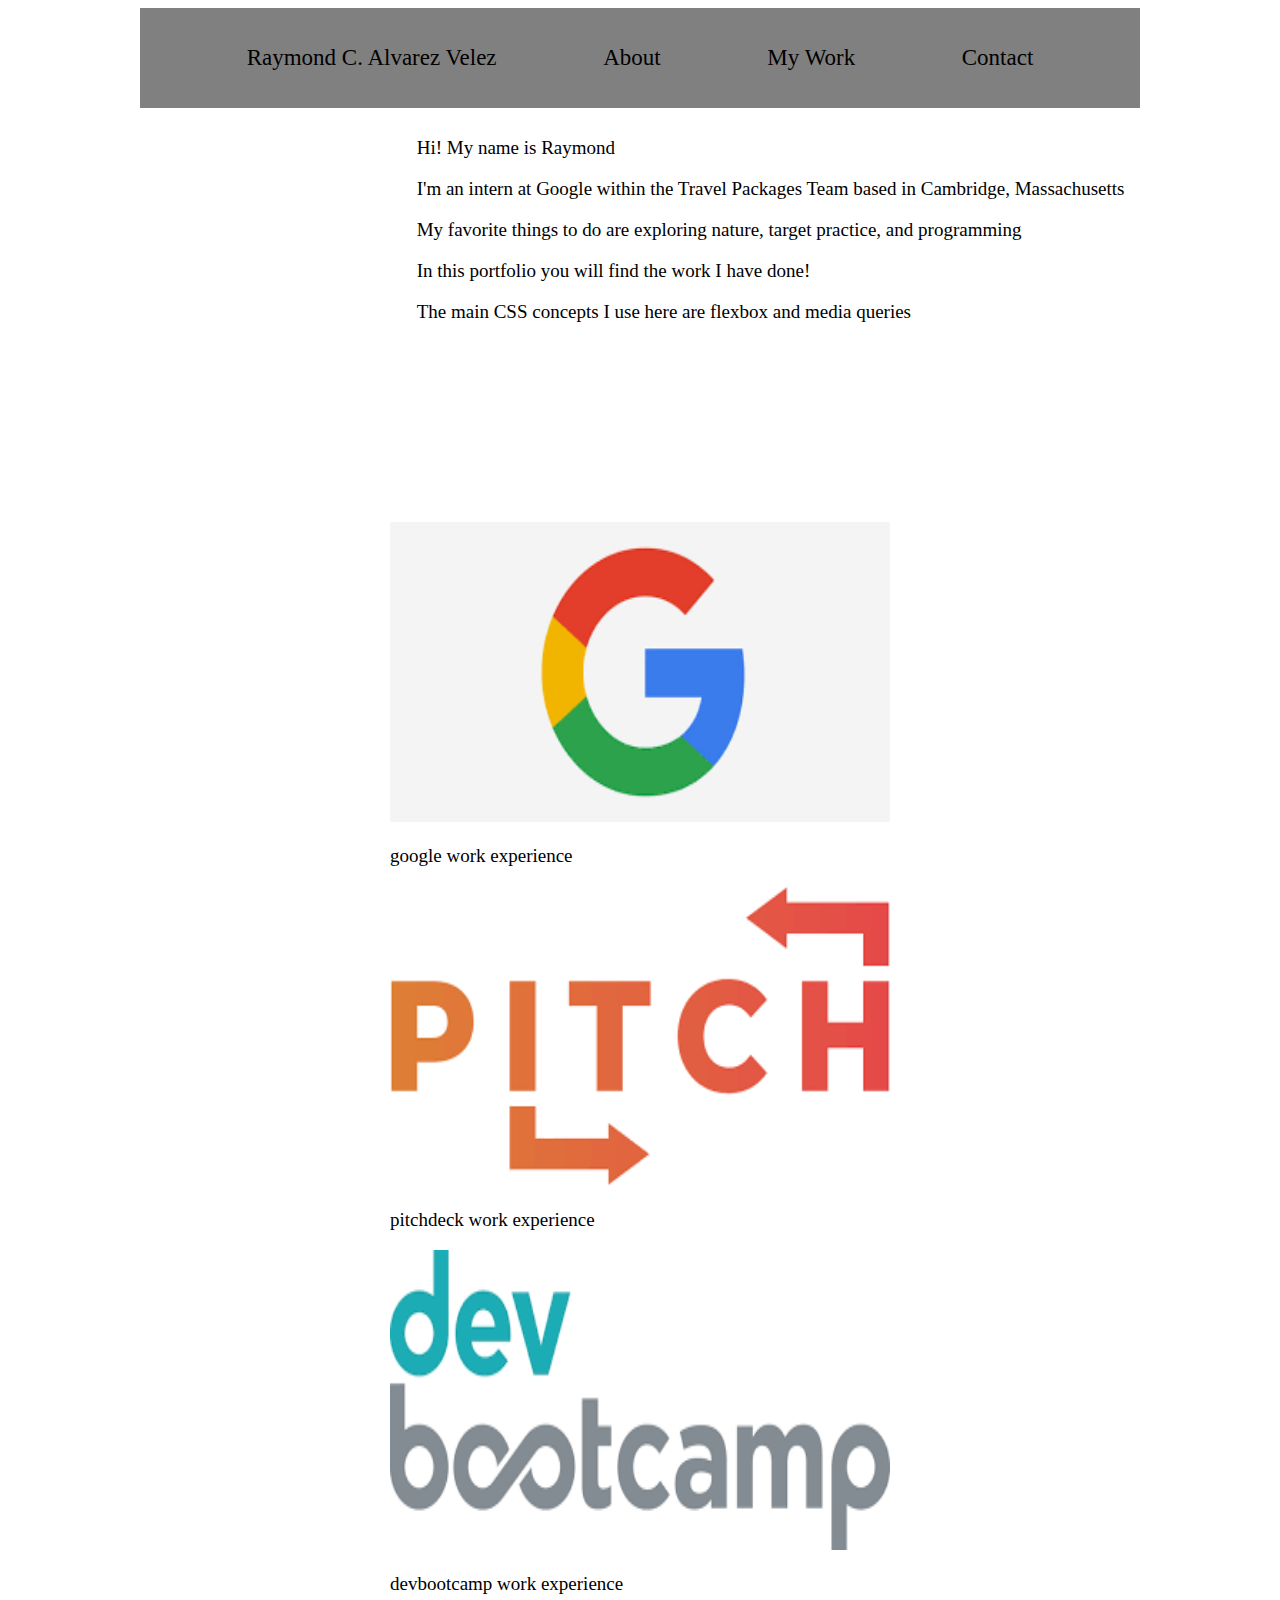
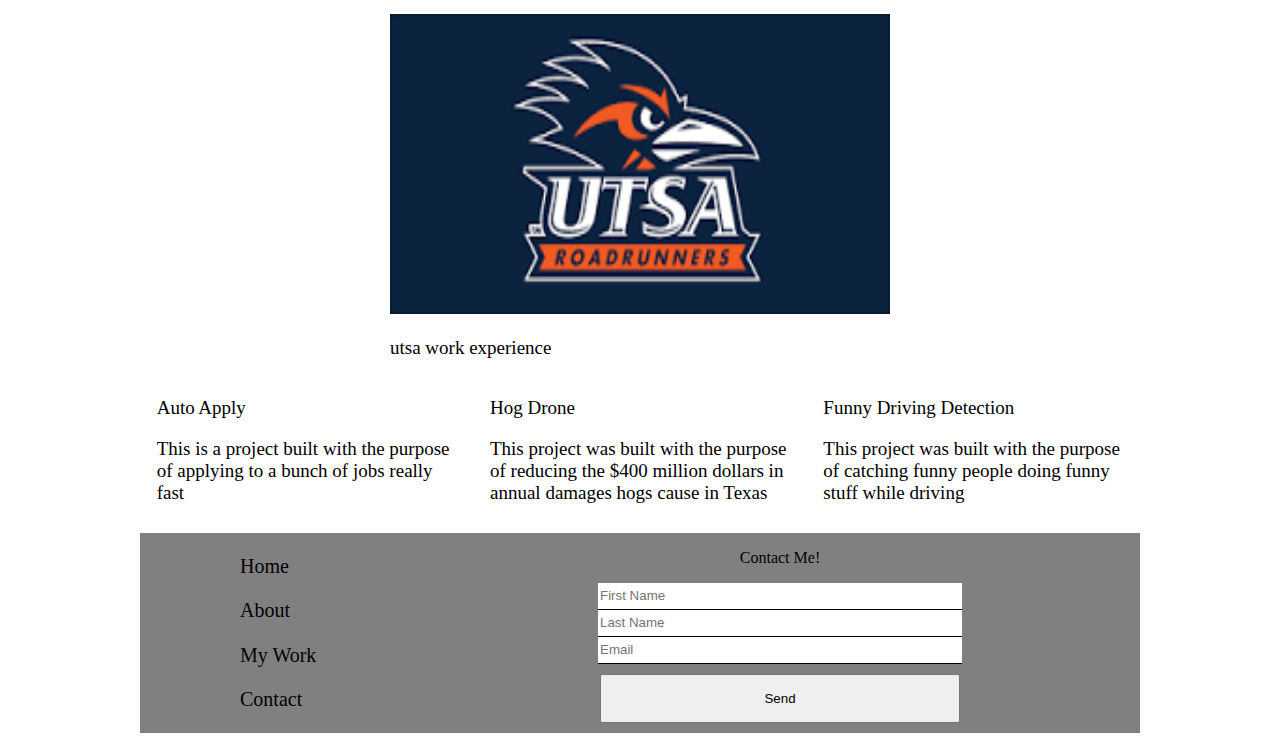
==== walkthroughs/week-2-web-development/examples/stanley/src/main/webapp/index.html @ bbfe1406 "Beautify and auto format" ====
<!DOCTYPE html>
<html lang="en" dir="ltr">

<head>
  <meta charset="utf-8">
  <link rel="stylesheet" href="style.css">
  <script src="https://ajax.googleapis.com/ajax/libs/jquery/3.5.1/jquery.min.js"></script>
  <script type="text/javascript" src="script.js"></script>
  <title>Raymond's Portfolio</title>
</head>

<body>
  <div class="header-container">
    <a class="header-item" href="#home">Raymond C. Alvarez Velez</a>
    <a class="header-item" href="#about" onclick="animateScrollTop('about-container')">About</a>
    <a class="header-item" href="#work" onclick="animateScrollTop('work-container')">My Work</a>
    <a class="header-item" href="#contact" onclick="animateScrollTop('footer-container')">Contact</a>
  </div>
  <div class="content-container">
    <div class="about-container">
      <div class="image">
        <img src="images/stanley-11.jpg" alt="">
      </div>
      <div class="description">
        <p>Hi! My name is Raymond</p>
        <p>I'm an intern at Google within the Travel Packages Team based in Cambridge, Massachusetts</p>
        <p>My favorite things to do are exploring nature, target practice, and programming</p>
        <p>In this portfolio you will find the work I have done!</p>
        <p>The main CSS concepts I use here are flexbox and media queries</p>
      </div>
    </div>
    <div class="work-container">
      <div class="jobs-container">
        <div class="work">
          <div class="image">
            <img src="images/google-logo.png" alt="">
          </div>
          <div class="description">
            <p>google work experience</p>
          </div>
        </div>
        <div class="work">
          <div class="image">
            <img src="images/pitchdeck.png" alt="">
          </div>
          <div class="description">
            <p>pitchdeck work experience</p>
          </div>
        </div>
        <div class="work">
          <div class="image">
            <img src="images/devbootcamp.png" alt="">
          </div>
          <div class="description">
            <p>devbootcamp work experience</p>
          </div>
        </div>
        <div class="work">
          <div class="image">
            <img src="images/utsa.png" alt="">
          </div>
          <div class="description">
            <p>utsa work experience</p>
          </div>
        </div>
      </div>
      <div class="projects-container">
        <div class="description">
          <p>Auto Apply</p>
          <p>This is a project built with the purpose of applying to a bunch of jobs really fast</p>
        </div>
        <div class="description">
          <p>Hog Drone</p>
          <p>This project was built with the purpose of reducing the $400 million dollars in annual damages hogs cause in Texas</p>
        </div>
        <div class="description">
          <p>Funny Driving Detection</p>
          <p>This project was built with the purpose of catching funny people doing funny stuff while driving</p>
        </div>
      </div>
    </div>
    <div class="projects-container">
      <div class="description"></div>
      <div class="description"></div>
      <div class="description"></div>
    </div>
  </div>
  </div>
  <div class="footer-container">
    <div class="column1">
      <a class="footer-item" href="#home" onclick="animateScrollTop('about-container')">Home</a>
      <a class="footer-item" href="#about" onclick="animateScrollTop('about-container')">About</a>
      <a class="footer-item" href="#work" onclick="animateScrollTop('work-container')">My Work</a>
      <a class="footer-item" href="#contact">Contact</a>
    </div>
    <div class="column2">
      <p>Contact Me!</p>
      <input type="text" name="" placeholder="First Name">
      <input type="text" name="" placeholder="Last Name">
      <input type="text" name="" placeholder="Email">
      <button type="button" name="button">Send</button>
    </div>
  </div>
</body>
</html>
---- walkthroughs/week-2-web-development/examples/stanley/src/main/webapp/style.css ----
input {
  border-bottom: solid 1px;
  border-left: none;
  border-right: none;
  border-top: none;
  height: 30px;
  outline: none;
  width: 50%;
}

button {
  height: 60px;
  margin-bottom: 10px;
  margin-top: 10px;
  width: 50%;
}

.about-container .description p {
  margin-left: 30px;
}

.work-container {
  display: flex;
  flex-direction: column;
  justify-content: space-around;
  margin-bottom: 10px;
  margin-top: 100px;
  width: 100%;
}

.jobs-container {
  display: flex;
  flex-direction: column;
}

.jobs-container .work {
  margin-right: auto;
  margin-left: auto;
}

.work img {
  max-width: 500px;
  min-height: 300px;
  min-width: 200px;
}

.projects-container {
  display: flex;
  justify-content: space-around;
}

.projects-container div {
  width: 30%;
}

.about-container img {
  height: auto;
  max-width: 500px;
  min-height: 300px;
  min-width: 200px;
  width: 100%;
}

img {
  height: auto;
  min-height: 300px;
  min-width: 300px;
  width: 100%;
}

.header-container {
  align-items: center;
  background-color: grey;
  display: flex;
  height: 100px;
  justify-content: space-evenly;
  margin-bottom: 10px;
  margin-right: auto;
  margin-left: auto;
  max-width: 1000px;
  width: 100%;
}

.header-item {
  color: black;
  font-size: 23px;
  text-decoration: none;
}

.content-container {
  display: flex;
  flex-direction: column;
  max-width: 1000px;
  margin-left: auto;
  margin-right: auto;
  width: 100%;
}

.about-container {
  display: flex;
  flex-direction: row;
  justify-content: space-around;
  width: 100%;
}

.description p {
  font-size: 19px;
}

.footer-container {
  background-color: grey;
  display: flex;
  height: 200px;
  margin-left: auto;
  margin-right: auto;
  max-width: 1000px;
  width: 100%;
}

.column1 {
  align-items: left;
  display: flex;
  flex-direction: column;
  justify-content: space-evenly;
  width: 20%;
}

.column1 a {
  color: black;
  font-size: 20px;
  margin-left: 100px;
  text-decoration: none;
}

.column1 a:hover {
  text-decoration: underline;
}

.column2 {
  align-items: center;
  display: flex;
  flex-direction: column;
  justify-content: space-evenly;
  margin-left: 100px;
  width: 80%;
}

/* @media screen and (min-width: 600px) {} */
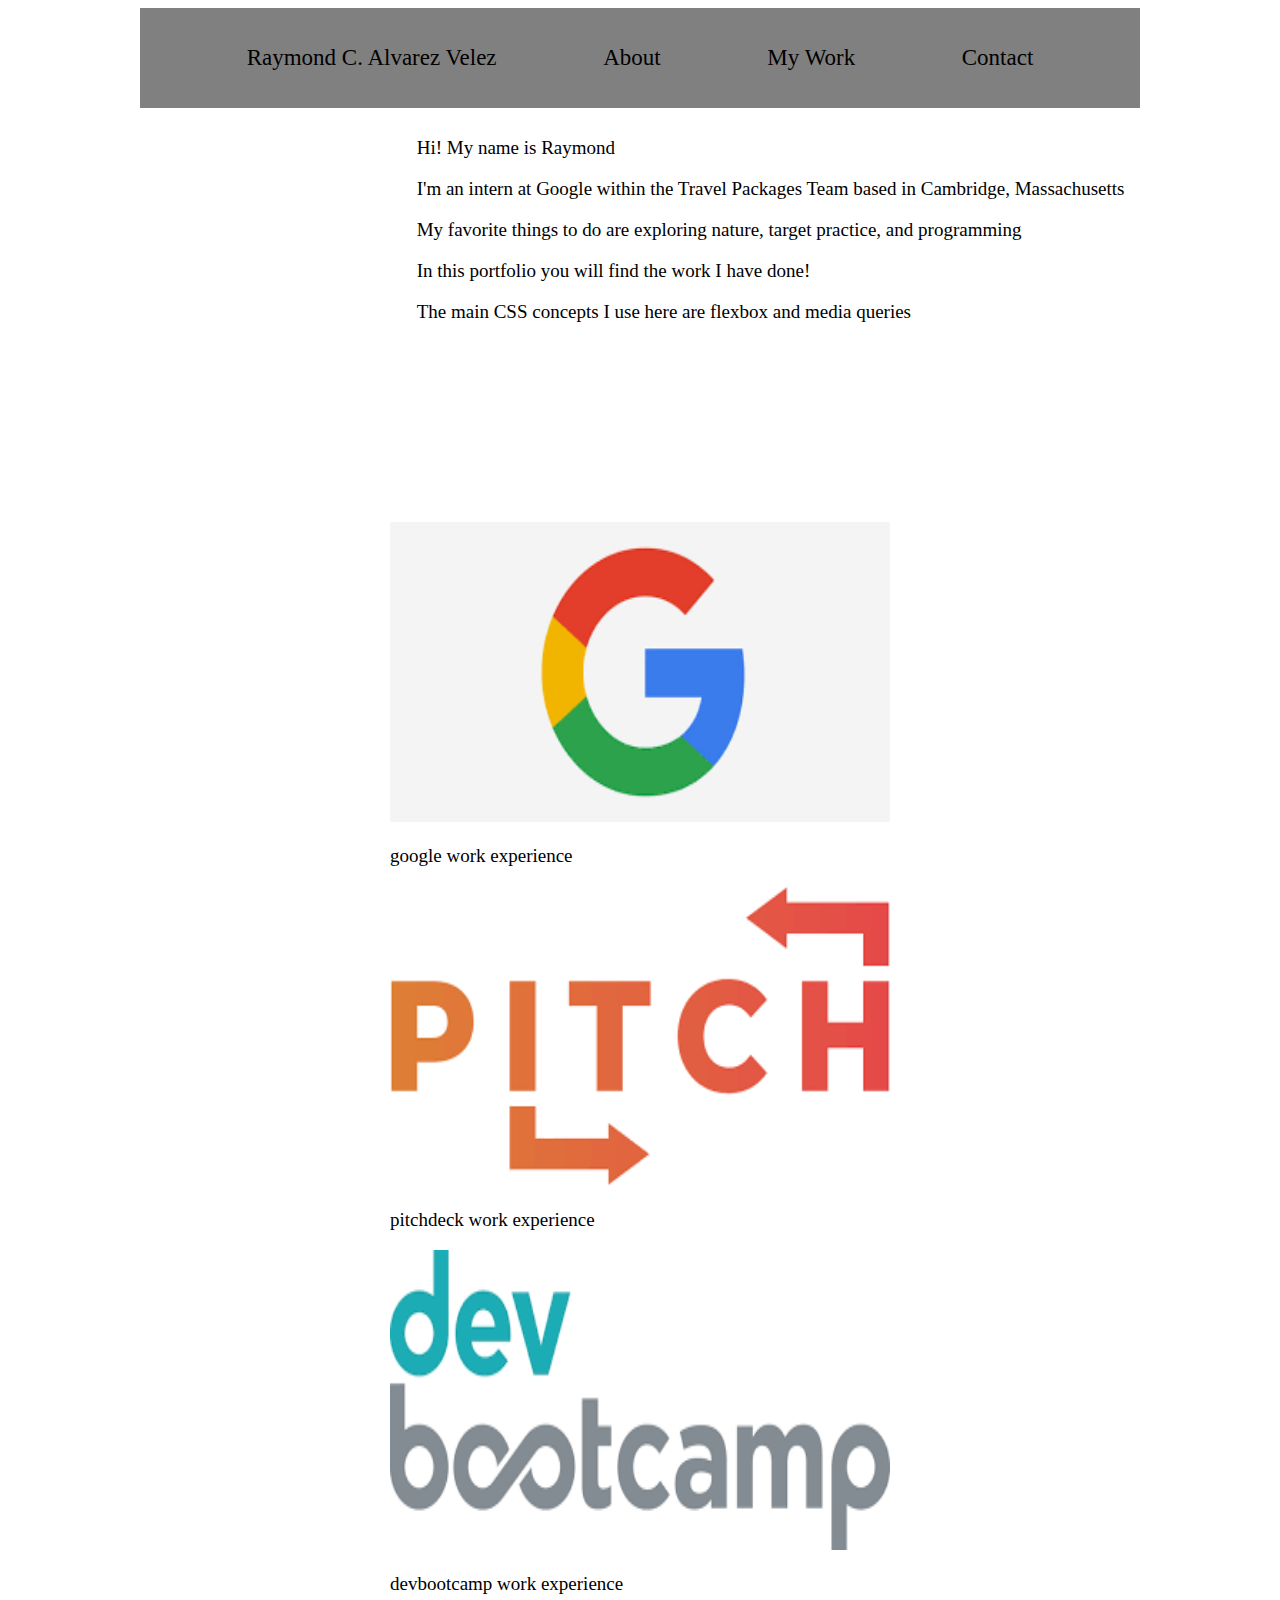
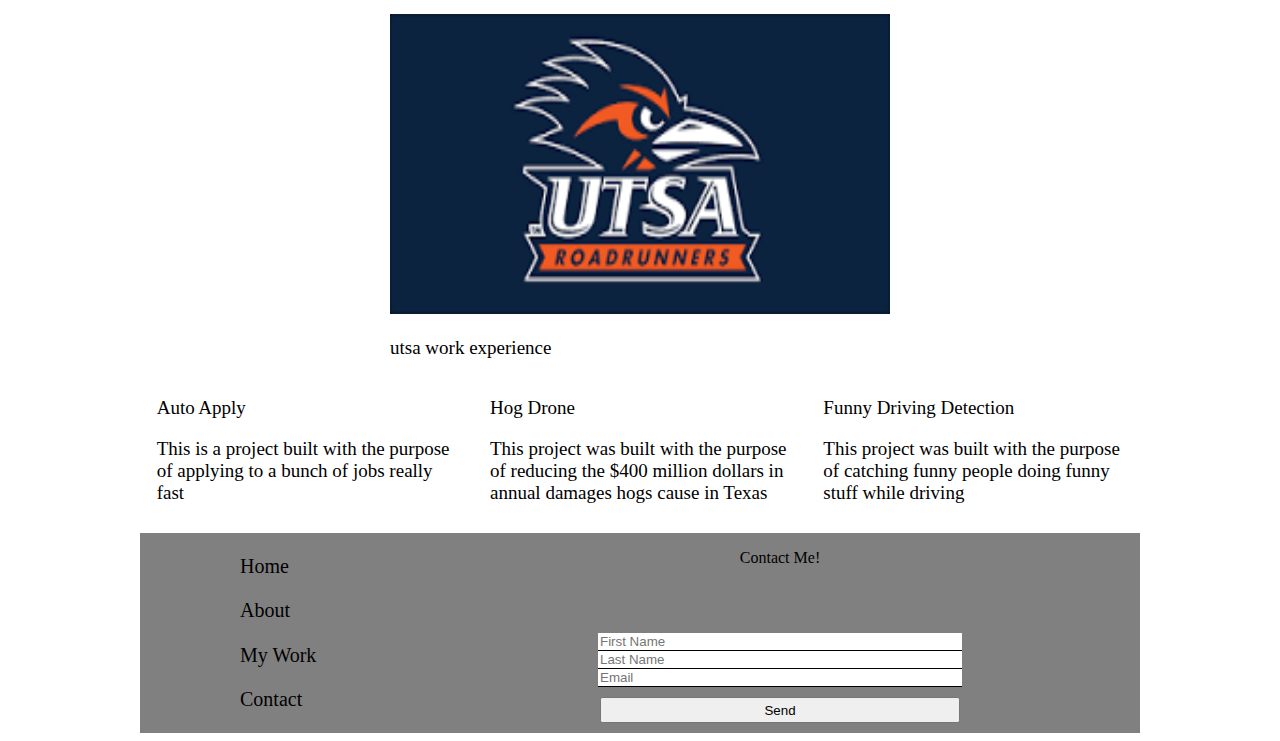
==== commit d712fc7d: "Address issues of formatting" ====
--- a/walkthroughs/week-2-web-development/examples/stanley/src/main/webapp/index.html
+++ b/walkthroughs/week-2-web-development/examples/stanley/src/main/webapp/index.html
@@ -95,10 +95,11 @@
     </div>
     <div class="column2">
       <p>Contact Me!</p>
+      <p class="form-message">We'll be in touch!</p>
       <input type="text" name="" placeholder="First Name">
       <input type="text" name="" placeholder="Last Name">
       <input type="text" name="" placeholder="Email">
-      <button type="button" name="button">Send</button>
+      <button type="button" name="button" onclick="message()">Send</button>
     </div>
   </div>
 </body>
--- a/walkthroughs/week-2-web-development/examples/stanley/src/main/webapp/style.css
+++ b/walkthroughs/week-2-web-development/examples/stanley/src/main/webapp/style.css
@@ -145,4 +145,8 @@
   width: 80%;
 }
 
+.form-message{
+  visibility: hidden;
+}
+
 /* @media screen and (min-width: 600px) {} */
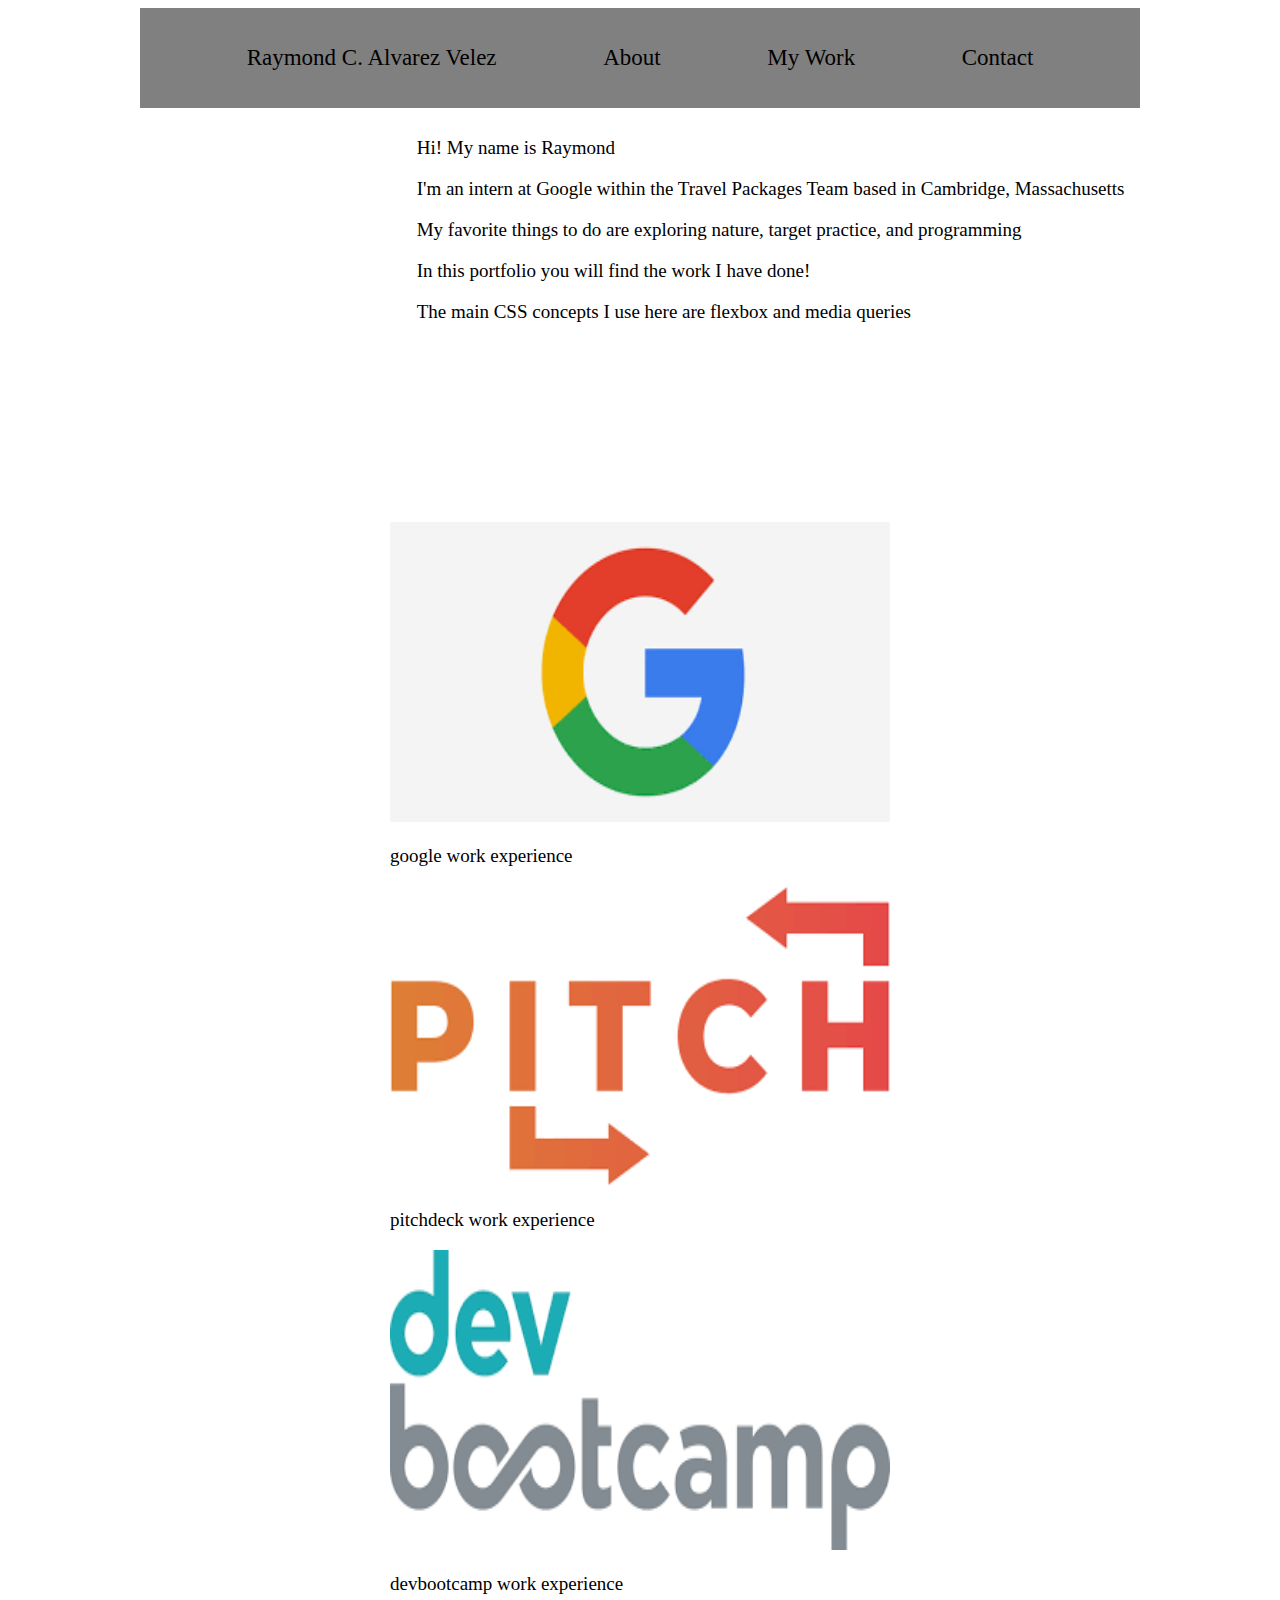
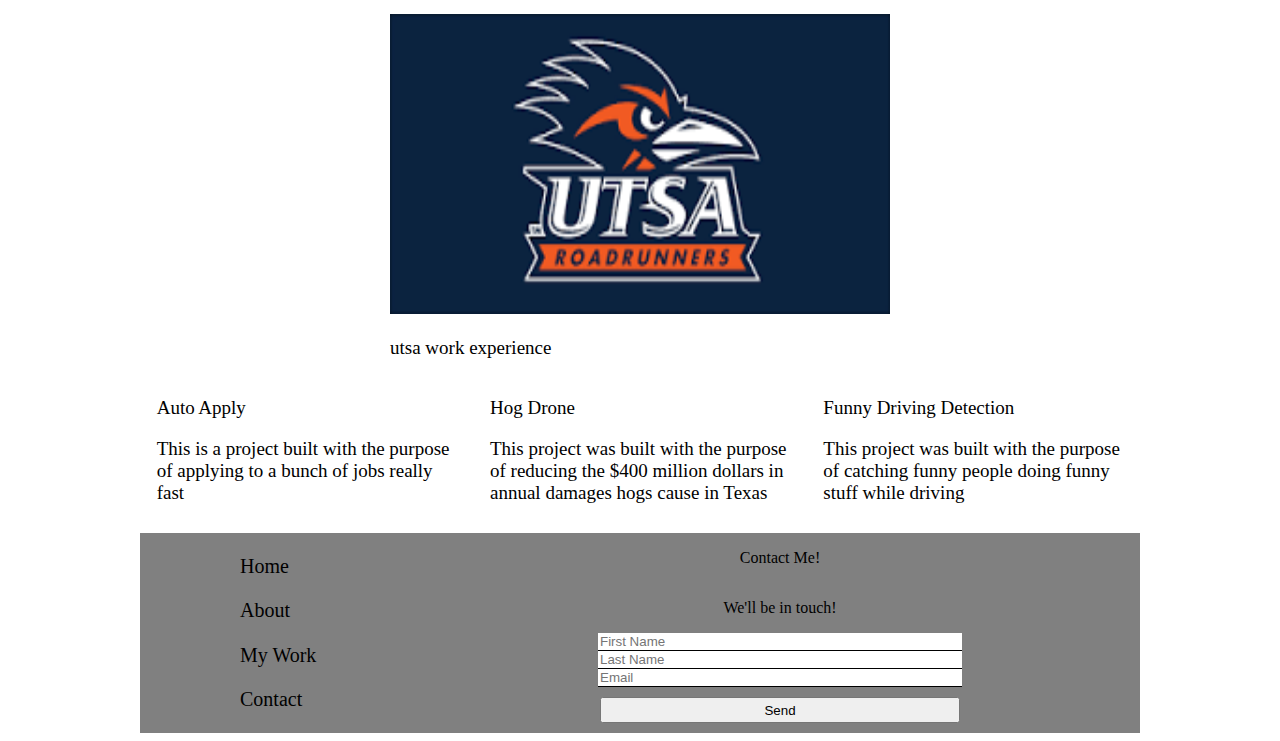
==== commit 3e7997cb: "Merge branch 'RCAVelez-JobsContainer' into RCAVelez-formButtonAction" ====
--- a/walkthroughs/week-2-web-development/examples/stanley/src/main/webapp/index.html
+++ b/walkthroughs/week-2-web-development/examples/stanley/src/main/webapp/index.html
@@ -103,4 +103,5 @@
     </div>
   </div>
 </body>
+
 </html>
--- a/walkthroughs/week-2-web-development/examples/stanley/src/main/webapp/style.css
+++ b/walkthroughs/week-2-web-development/examples/stanley/src/main/webapp/style.css
@@ -145,8 +145,4 @@
   width: 80%;
 }
 
-.form-message{
-  visibility: hidden;
-}
-
 /* @media screen and (min-width: 600px) {} */
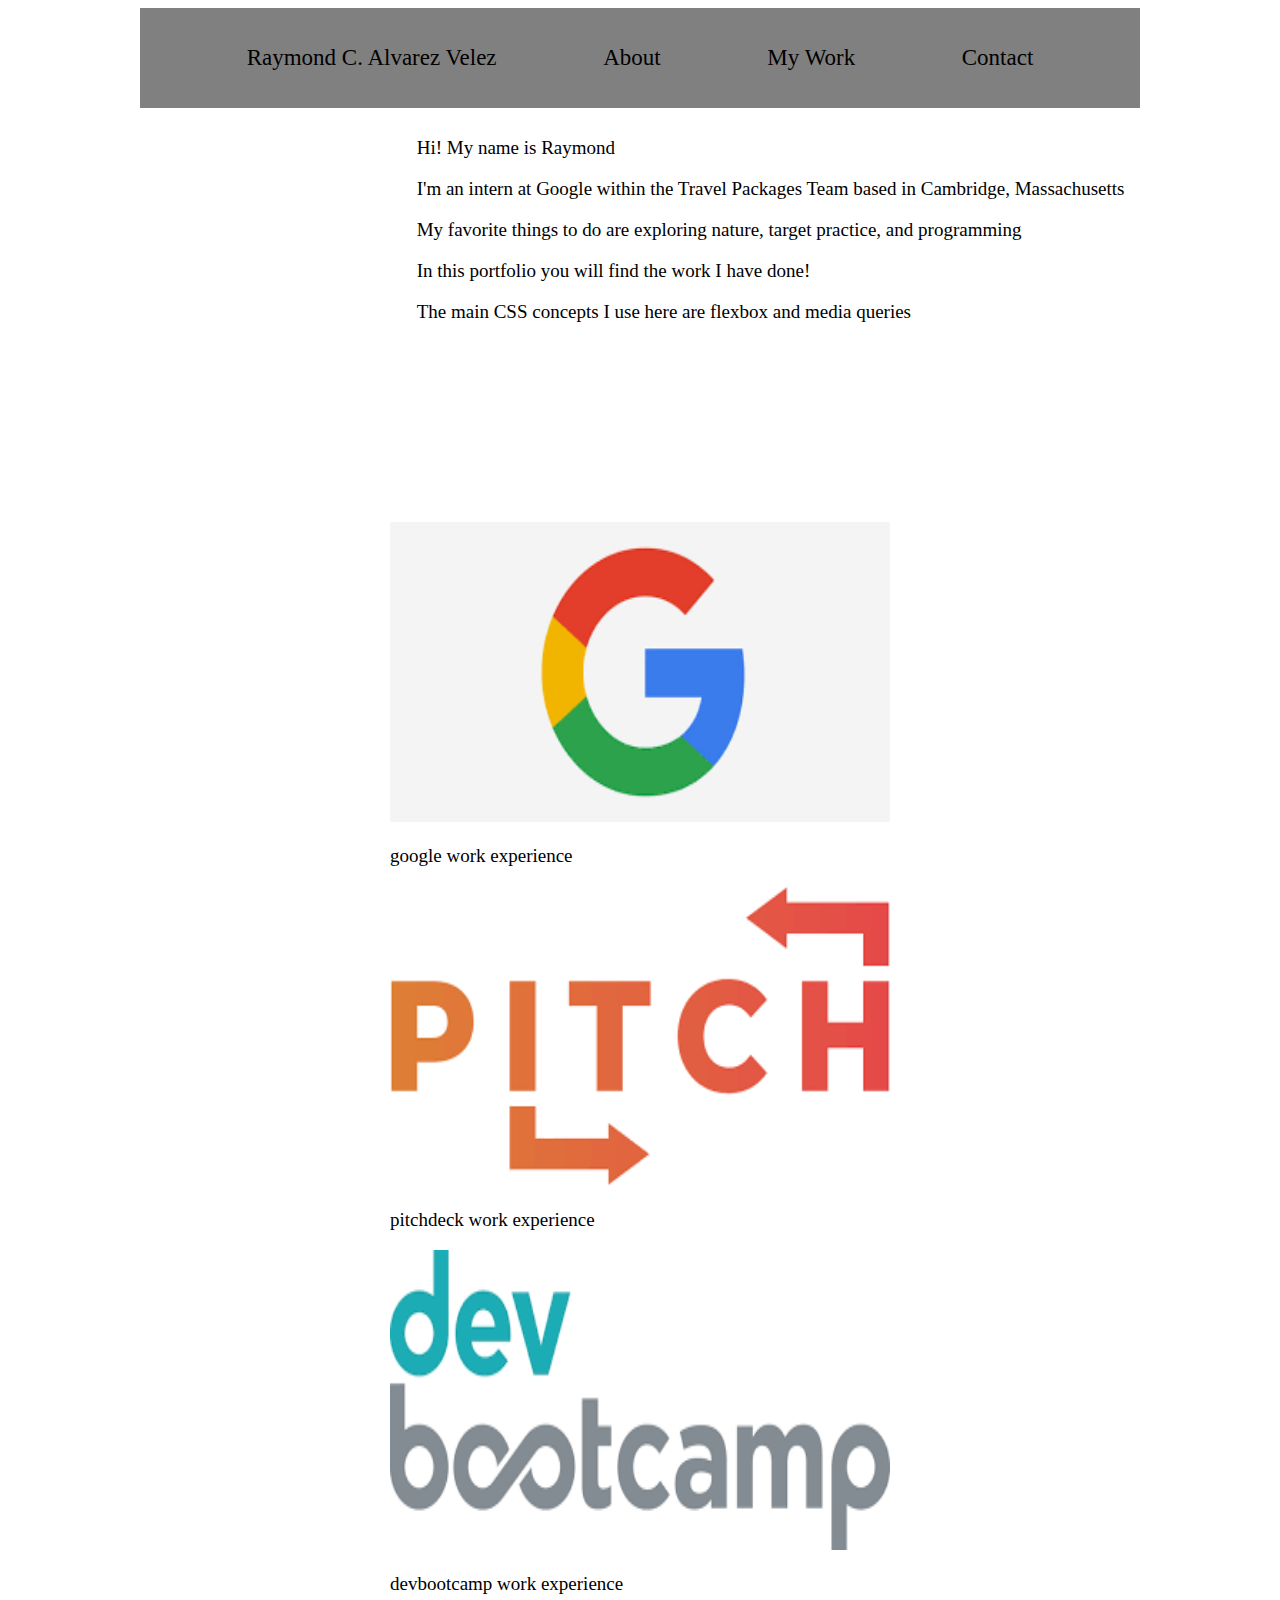
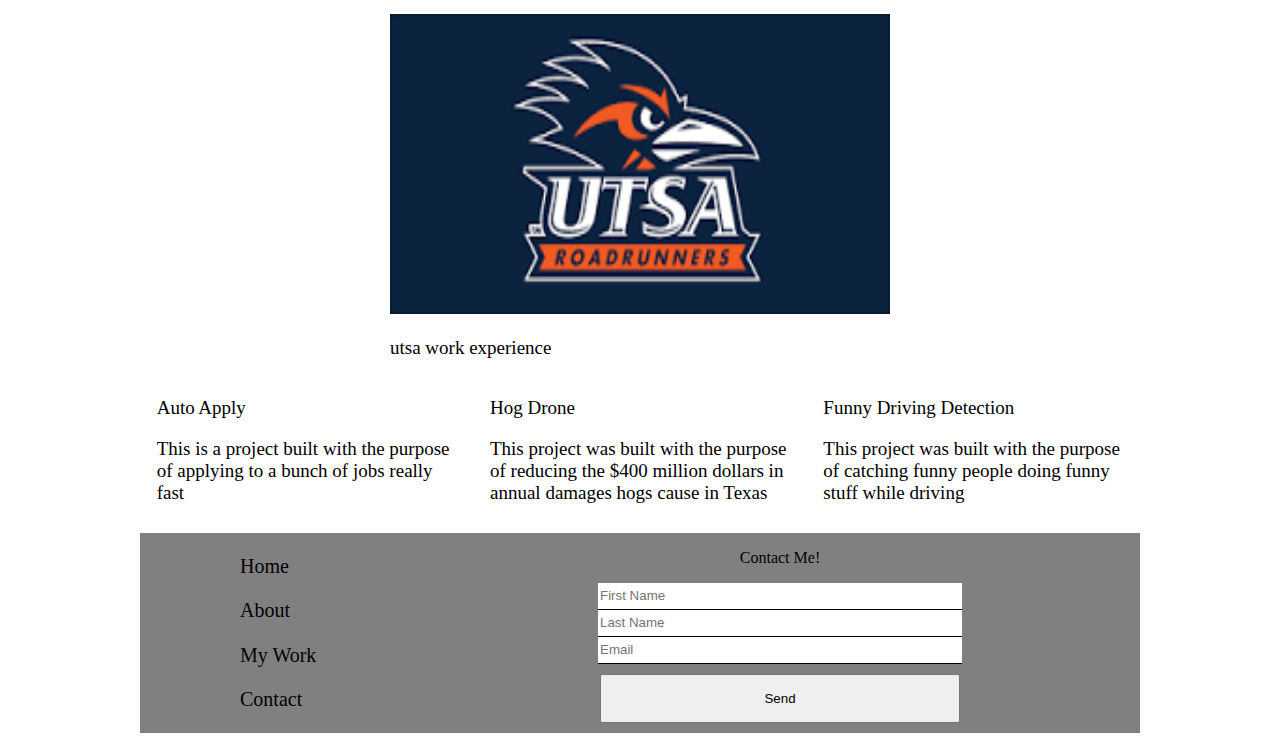
==== commit ef230e35: "Revert "Make form button reveal message when clicked"" ====
--- a/walkthroughs/week-2-web-development/examples/stanley/src/main/webapp/index.html
+++ b/walkthroughs/week-2-web-development/examples/stanley/src/main/webapp/index.html
@@ -95,13 +95,11 @@
     </div>
     <div class="column2">
       <p>Contact Me!</p>
-      <p class="form-message">We'll be in touch!</p>
       <input type="text" name="" placeholder="First Name">
       <input type="text" name="" placeholder="Last Name">
       <input type="text" name="" placeholder="Email">
-      <button type="button" name="button" onclick="message()">Send</button>
+      <button type="button" name="button">Send</button>
     </div>
   </div>
 </body>
-
 </html>
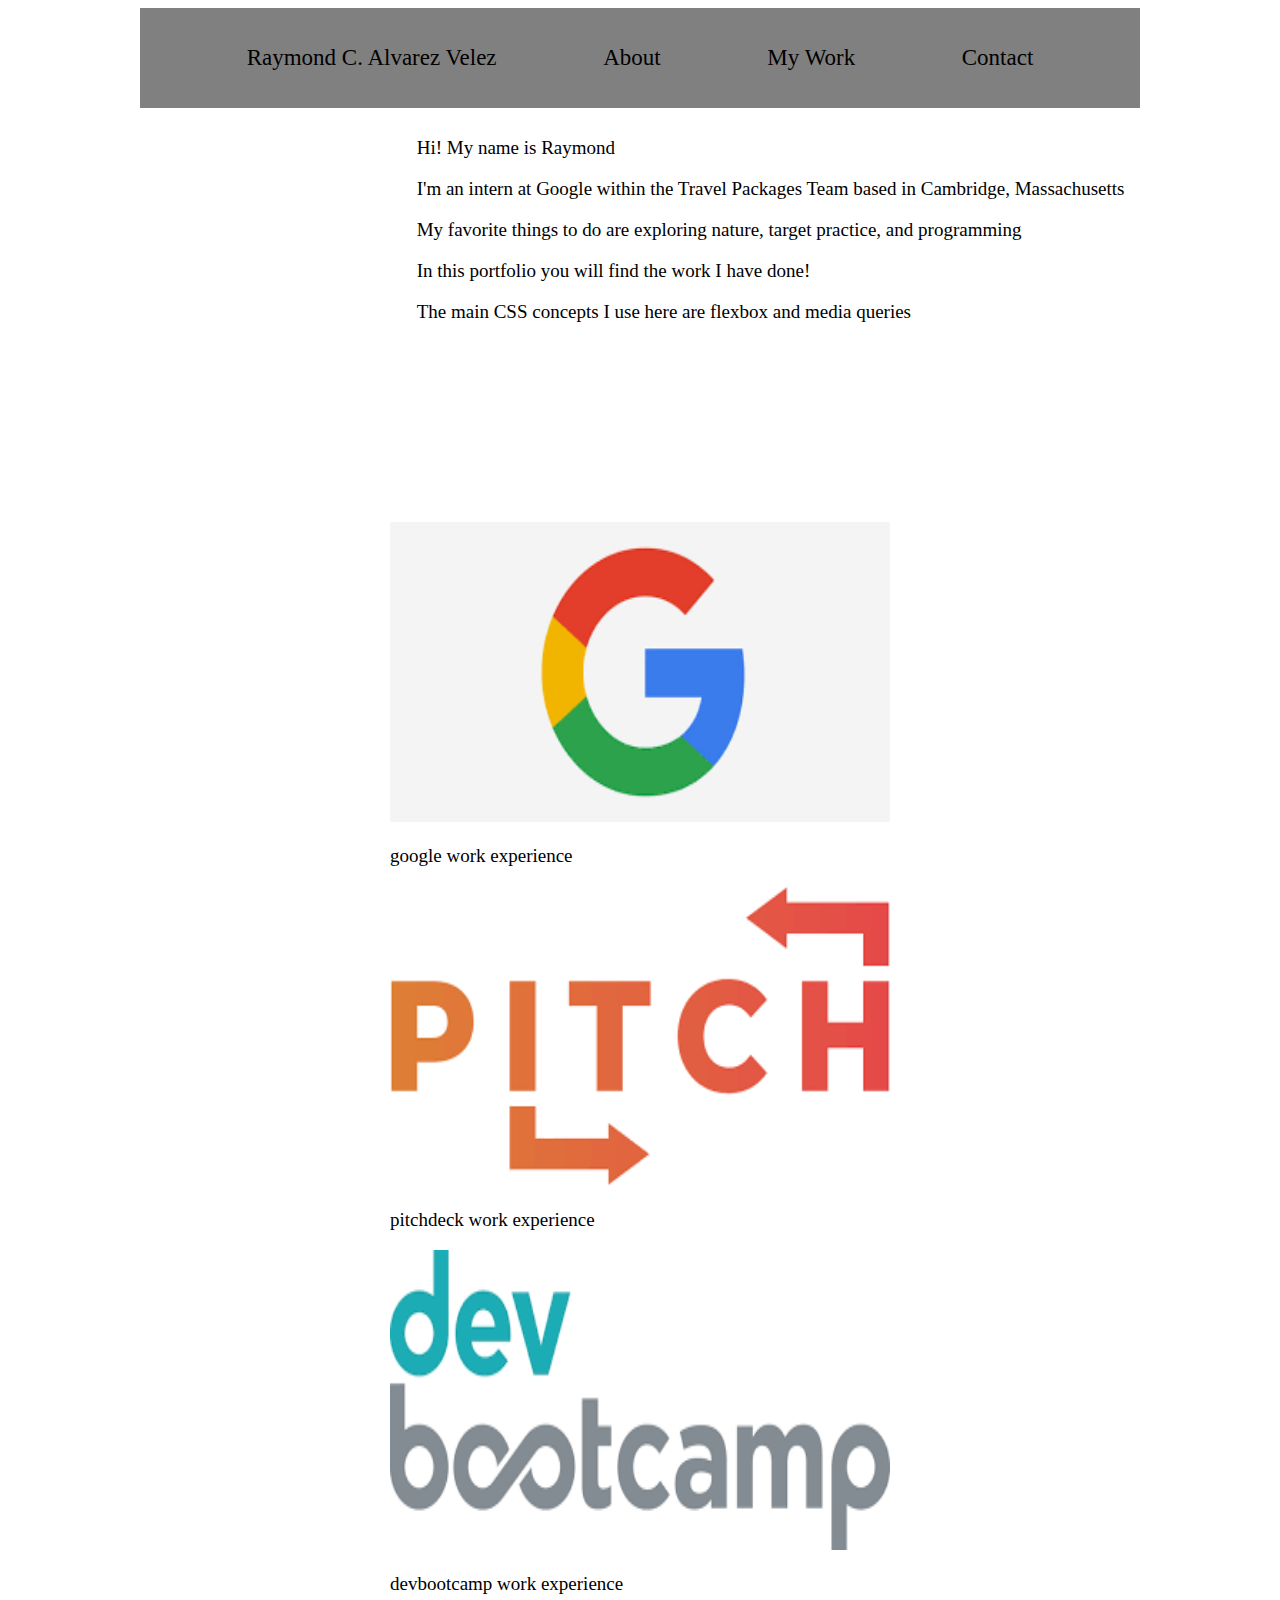
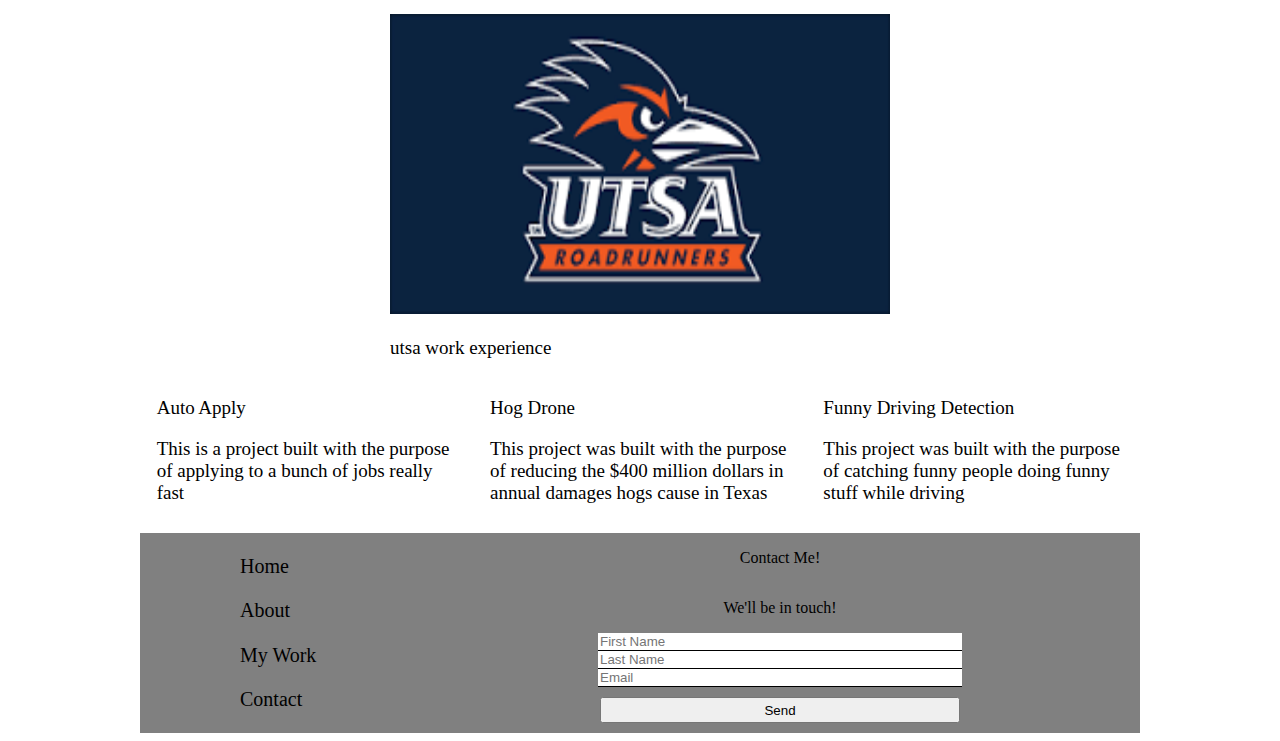
==== commit e87472e0: "Resolve conflicts" ====
--- a/walkthroughs/week-2-web-development/examples/stanley/src/main/webapp/index.html
+++ b/walkthroughs/week-2-web-development/examples/stanley/src/main/webapp/index.html
@@ -95,11 +95,14 @@
     </div>
     <div class="column2">
       <p>Contact Me!</p>
+      <p class="form-message">We'll be in touch!</p>
       <input type="text" name="" placeholder="First Name">
       <input type="text" name="" placeholder="Last Name">
       <input type="text" name="" placeholder="Email">
-      <button type="button" name="button">Send</button>
+      <button type="button" name="button" onclick="message()">Send</button>
     </div>
   </div>
 </body>
+
 </html>
+
--- a/walkthroughs/week-2-web-development/examples/stanley/src/main/webapp/style.css
+++ b/walkthroughs/week-2-web-development/examples/stanley/src/main/webapp/style.css
@@ -145,4 +145,11 @@
   width: 80%;
 }
 
+<<<<<<< HEAD
+.form-message{
+  visibility: hidden;
+}
+
+=======
+>>>>>>> 3e7997cbeb84aa10ce47d348e589b0f46642438e
 /* @media screen and (min-width: 600px) {} */
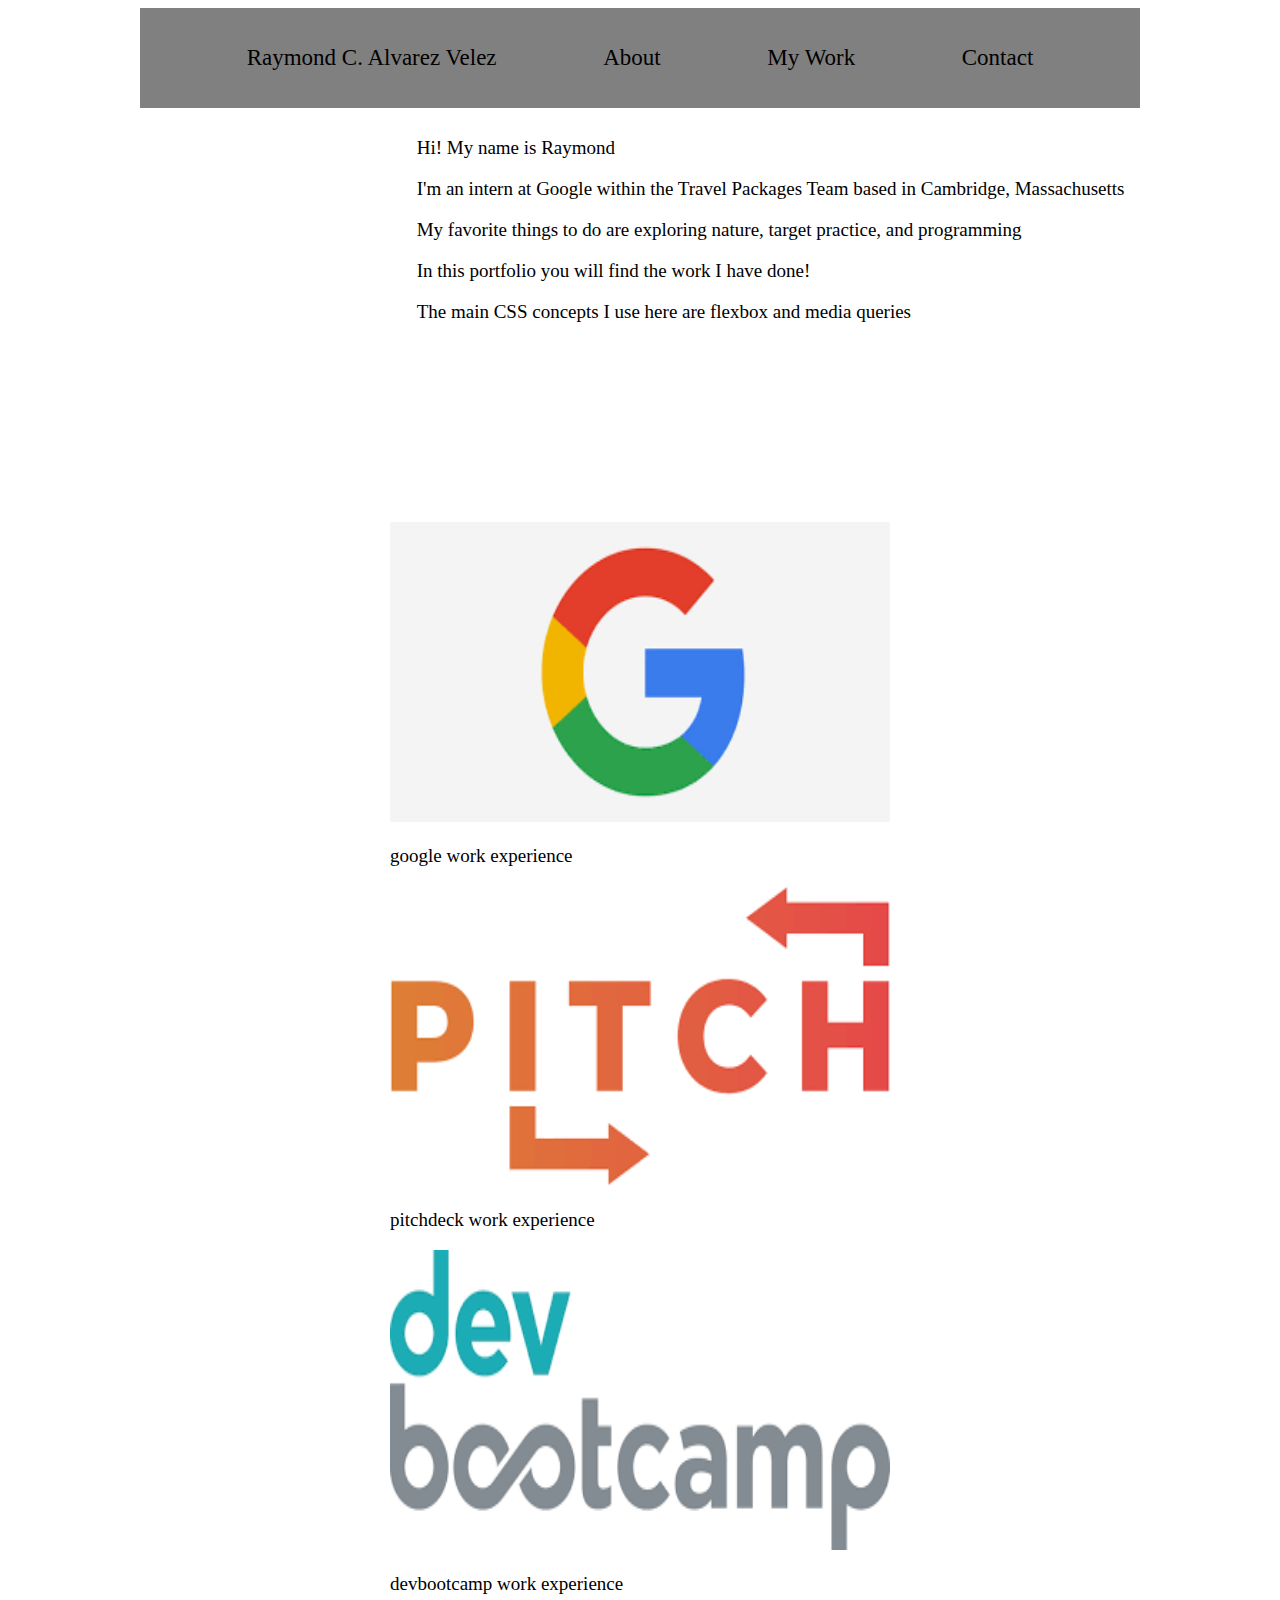
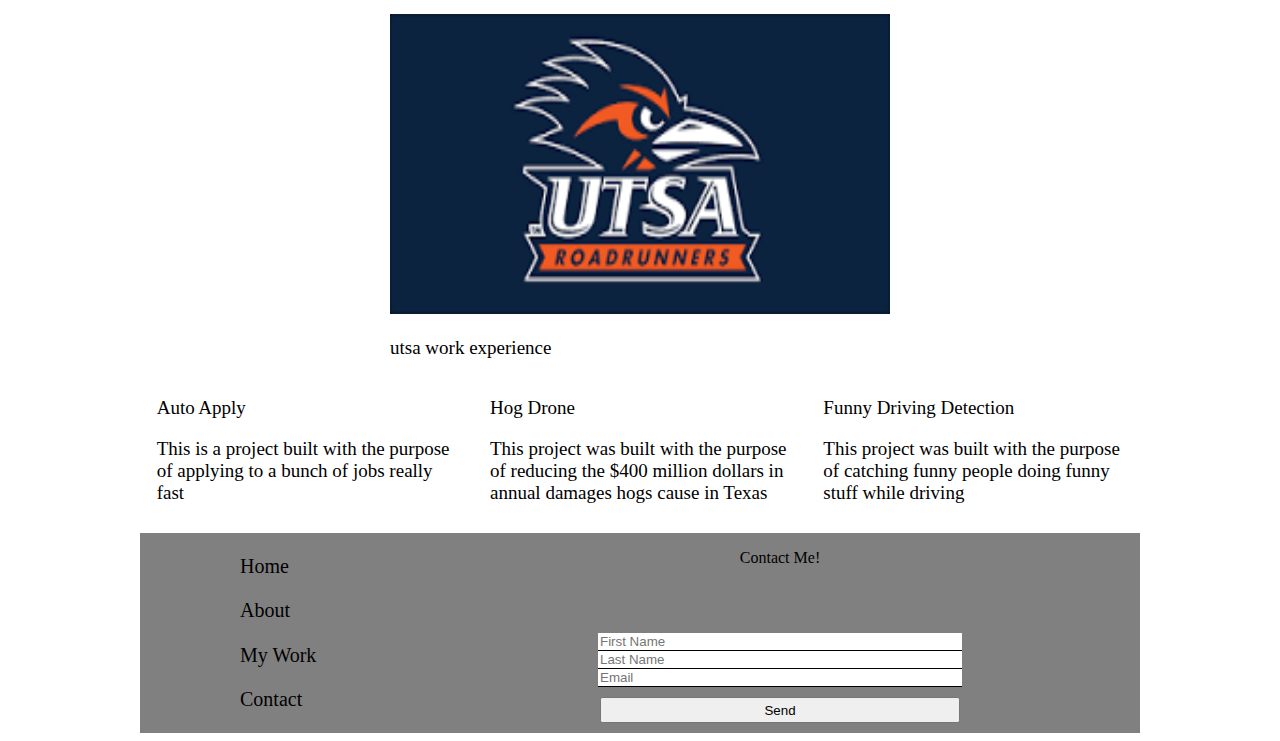
==== commit a43bdc97: "Make form button use jQuery handler to change form message visibility" ====
--- a/walkthroughs/week-2-web-development/examples/stanley/src/main/webapp/index.html
+++ b/walkthroughs/week-2-web-development/examples/stanley/src/main/webapp/index.html
@@ -99,10 +99,9 @@
       <input type="text" name="" placeholder="First Name">
       <input type="text" name="" placeholder="Last Name">
       <input type="text" name="" placeholder="Email">
-      <button type="button" name="button" onclick="message()">Send</button>
+      <button class="form-button" type="button" name="button">Send</button>
     </div>
   </div>
 </body>
 
 </html>
-
--- a/walkthroughs/week-2-web-development/examples/stanley/src/main/webapp/style.css
+++ b/walkthroughs/week-2-web-development/examples/stanley/src/main/webapp/style.css
@@ -8,7 +8,7 @@
   width: 50%;
 }
 
-button {
+.form-button {
   height: 60px;
   margin-bottom: 10px;
   margin-top: 10px;
@@ -74,9 +74,7 @@
   display: flex;
   height: 100px;
   justify-content: space-evenly;
-  margin-bottom: 10px;
-  margin-right: auto;
-  margin-left: auto;
+  margin: 0 auto 10px auto;
   max-width: 1000px;
   width: 100%;
 }
@@ -145,11 +143,8 @@
   width: 80%;
 }
 
-<<<<<<< HEAD
 .form-message{
   visibility: hidden;
 }
 
-=======
->>>>>>> 3e7997cbeb84aa10ce47d348e589b0f46642438e
 /* @media screen and (min-width: 600px) {} */
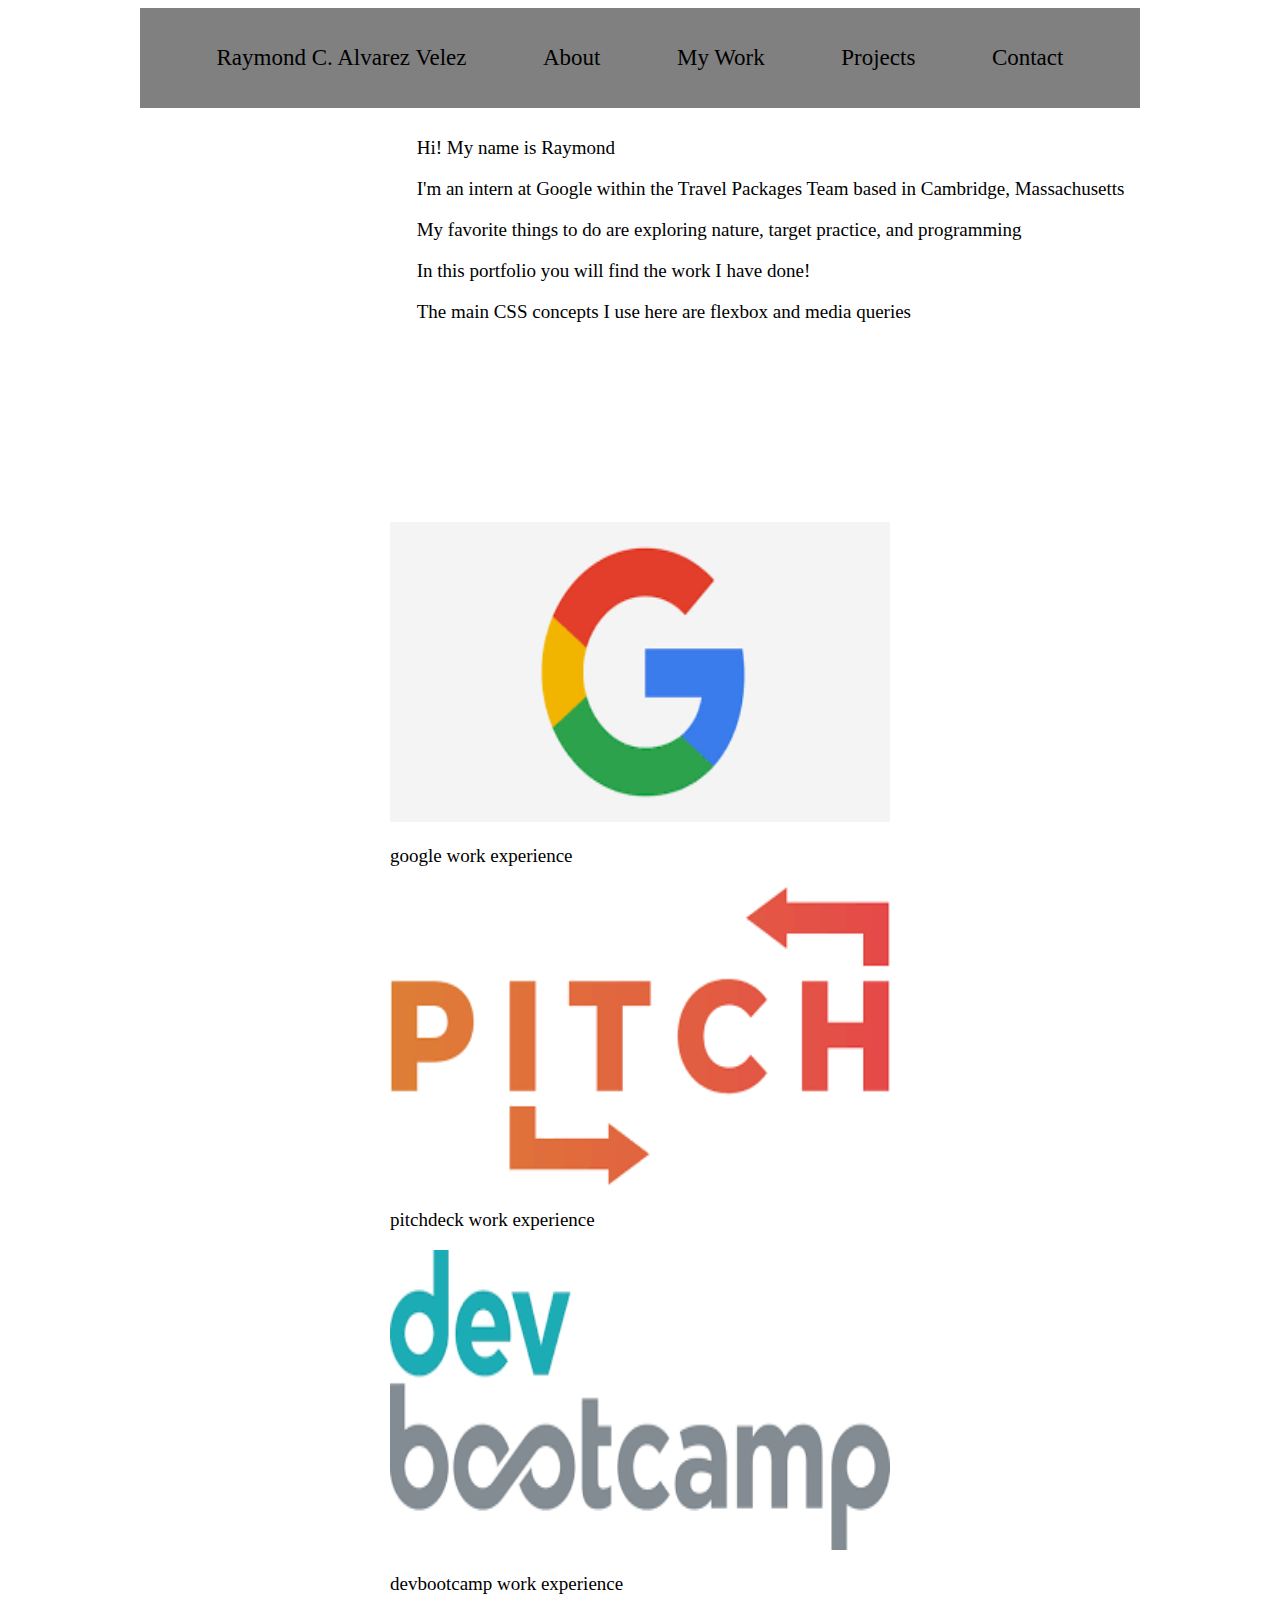
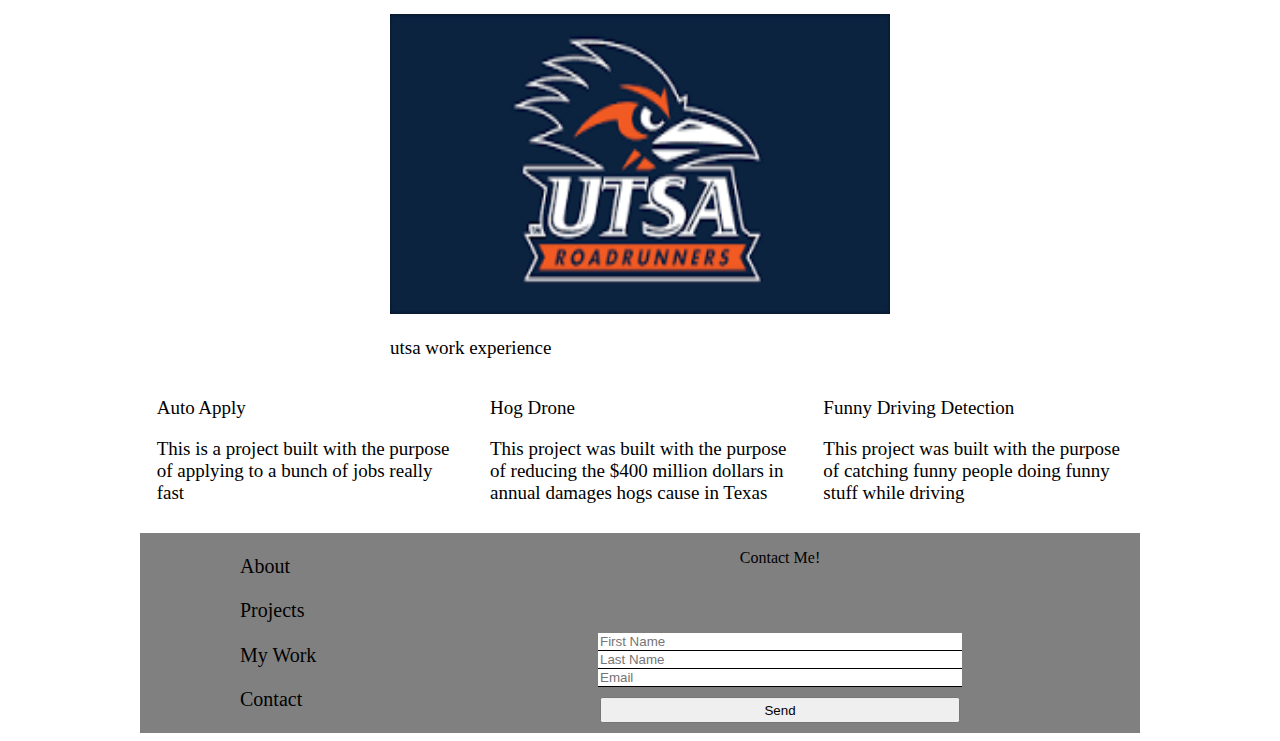
==== commit 0800e0cb: "Add JS handlers for a links" ====
--- a/walkthroughs/week-2-web-development/examples/stanley/src/main/webapp/index.html
+++ b/walkthroughs/week-2-web-development/examples/stanley/src/main/webapp/index.html
@@ -12,9 +12,10 @@
 <body>
   <div class="header-container">
     <a class="header-item" href="#home">Raymond C. Alvarez Velez</a>
-    <a class="header-item" href="#about" onclick="animateScrollTop('about-container')">About</a>
-    <a class="header-item" href="#work" onclick="animateScrollTop('work-container')">My Work</a>
-    <a class="header-item" href="#contact" onclick="animateScrollTop('footer-container')">Contact</a>
+    <a class="header-item" href="#about-container">About</a>
+    <a class="header-item" href="#work-container">My Work</a>
+    <a class="header-item" href="#projects-container">Projects</a>
+    <a class="header-item" href="#footer-container">Contact</a>
   </div>
   <div class="content-container">
     <div class="about-container">
@@ -79,19 +80,14 @@
         </div>
       </div>
     </div>
-    <div class="projects-container">
-      <div class="description"></div>
-      <div class="description"></div>
-      <div class="description"></div>
-    </div>
   </div>
   </div>
   <div class="footer-container">
     <div class="column1">
-      <a class="footer-item" href="#home" onclick="animateScrollTop('about-container')">Home</a>
-      <a class="footer-item" href="#about" onclick="animateScrollTop('about-container')">About</a>
-      <a class="footer-item" href="#work" onclick="animateScrollTop('work-container')">My Work</a>
-      <a class="footer-item" href="#contact">Contact</a>
+      <a class="footer-item" href="#about-container">About</a>
+      <a class="footer-item" href="#projects-container">Projects</a>
+      <a class="footer-item" href="#work-container">My Work</a>
+      <a class="footer-item" href="#footer-container">Contact</a>
     </div>
     <div class="column2">
       <p>Contact Me!</p>
